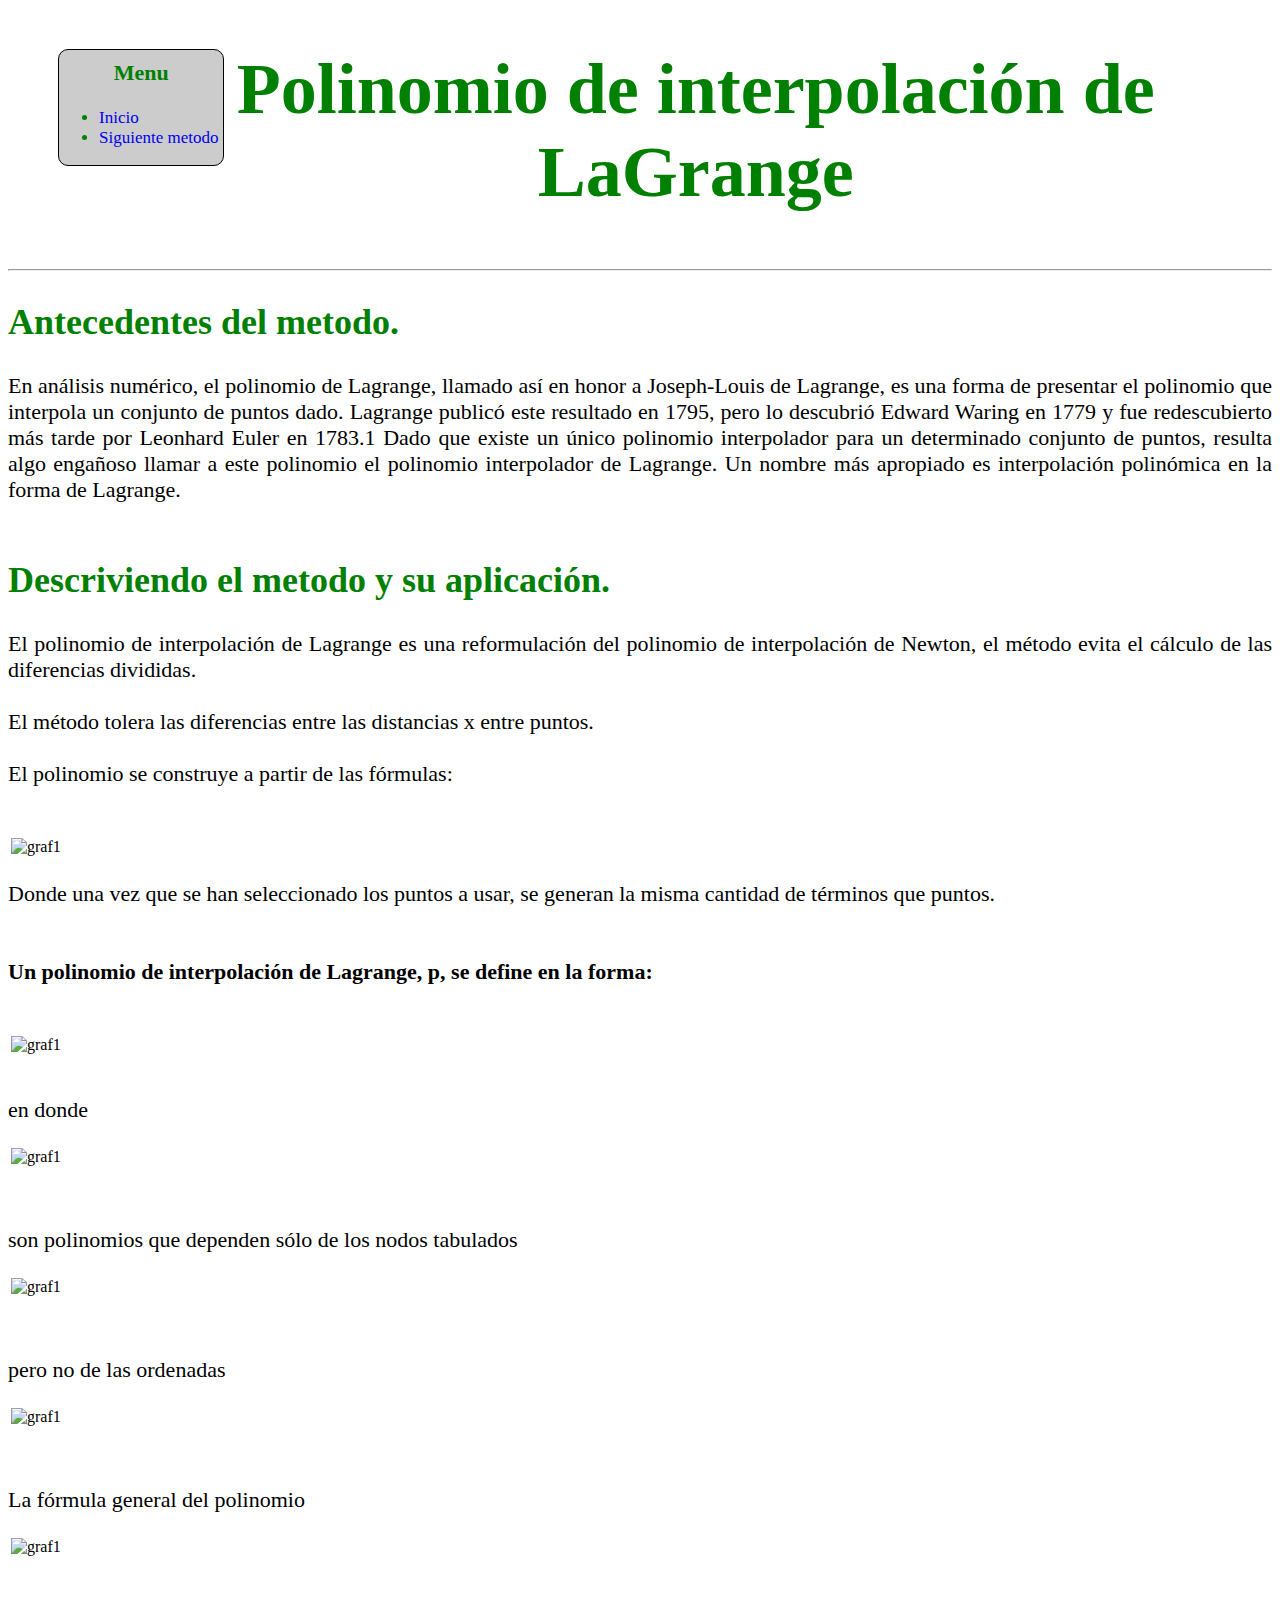
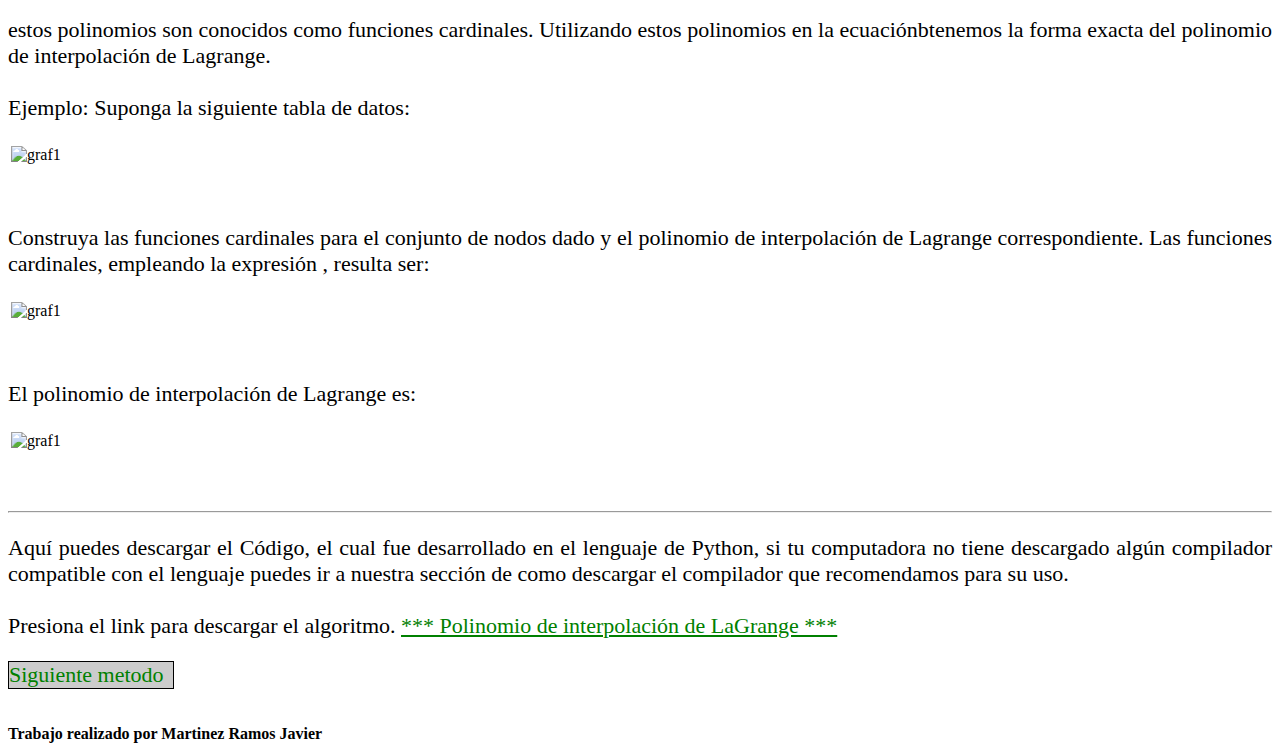
==== lagrange.html @ 382827f1 "Add files via upload" ====
<!DOCTYPE html>
<!DOCTYPE html>
<html lang="en" dir="ltr">
  <head>
    <meta charset="utf-8">
    <title>Lagrange</title>
    <link href="style.css" rel="stylesheet" type="text/css">
  </head>


  <body>
<div>

      <!-- Menu de paginas -->
      <div class="menu_paginas">
        <h3>Menu</h3>
        <ul>
          <li><a href="index.html" style="text-decoration:none" title="index">Inicio</a></li>       
          <li><a href="broyden.html" style="text-decoration:none" title="broyden">Siguiente metodo</a></li>
        </ul>
      </div>

    <!-- titulo -->
    <div class="titulo">
    <blockquote>
    <h1><strong>Polinomio de interpolación de LaGrange</strong></h1>
    </blockquote>
    </div>
    
    <hr>
  </div>

    <!-- antecedentes -->

    <div class="sub_titulos">
  <h2>  <strong>Antecedentes del metodo. </strong> </em> </h2>
  </div>  
  <div class="parrafos">
  <p >
    En análisis numérico, el polinomio de Lagrange, llamado así en honor a Joseph-Louis de Lagrange, es una forma de presentar el polinomio que interpola un conjunto de puntos dado. Lagrange publicó este resultado en 1795, pero lo descubrió Edward Waring en 1779 y fue redescubierto más tarde por Leonhard Euler en 1783.1​ Dado que existe un único polinomio interpolador para un determinado conjunto de puntos, resulta algo engañoso llamar a este polinomio el polinomio interpolador de Lagrange. Un nombre más apropiado es interpolación polinómica en la forma de Lagrange.<br><br>
    

  </p>
  </div>
    <!-- aplicación -->

    <div class="parrafos">

    <div class="sub_titulos">
  <h2>  <strong>Descriviendo el metodo y su aplicación. </strong> </em> </h2>
    </div>

<table>

  <p>  
    El polinomio de interpolación de Lagrange es una reformulación del polinomio de interpolación de Newton, el método evita el cálculo de las diferencias divididas. <br><br>
     El método tolera las diferencias entre las distancias x entre puntos. <br>
<br>
El polinomio se construye a partir de las fórmulas: <br><br>
   </p>

<table>
<tr>
<td>
   <img src="imagenes/form1.jpg" alt="graf1" width="400px">
  </td>
</tr>
</table>
<p>
    Donde una vez que se han seleccionado los puntos a usar, se generan la misma cantidad de términos que puntos. <br><br><br>

    <strong> Un polinomio de interpolación de Lagrange, p, se define en la forma: </strong>
<br><br>

<table>
    <tr>
    <td>
       <img src="imagenes/form2.jpg" alt="graf1" width="900px">
      </td>
    </tr>
    </table> <br>

    <p>
        en donde
    </p>

    <table>
        <tr>
        <td>
           <img src="imagenes/form3.jpg" alt="graf1" width="200px">
          </td>
        </tr>
        </table> <br><br>

        <p>
            son polinomios que dependen sólo de los nodos tabulados
        </p>
        <table>
            <tr>
            <td>
               <img src="imagenes/form4.jpg" alt="graf1" width="200px">
              </td>
            </tr>
            </table> <br><br>
            <p>
                pero no de las ordenadas
            </p>
            <table>
                <tr>
                <td>
                   <img src="imagenes/form5.jpg" alt="graf1" width="200px">
                  </td>
                </tr>
                </table> <br><br>
                <p>
                    La fórmula general del polinomio
                </p>
                <table>
                    <tr>
                    <td>
                       <img src="imagenes/form7.jpg" alt="graf1" width="400px">
                      </td>
                    </tr>
                    </table> <br><br>

                    <p>
                        estos polinomios son conocidos como funciones cardinales. Utilizando estos polinomios en la ecuaciónbtenemos la forma exacta del polinomio de interpolación de Lagrange. <br><br>
                        Ejemplo: Suponga la siguiente tabla de datos:

                    </p>
                    <table>
                        <tr>
                        <td>
                           <img src="imagenes/form8.jpg" alt="graf1" width="700px">
                          </td>
                        </tr>
                        </table> <br><br>
                        <p>
                            Construya las funciones cardinales para el conjunto de nodos dado y el polinomio de interpolación de Lagrange correspondiente. Las funciones cardinales, empleando la expresión , resulta ser:
                        </p>
                        <table>
                            <tr>
                            <td>
                               <img src="imagenes/form9.jpg" alt="graf1" width="700px">
                              </td>
                            </tr>
                            </table> <br><br>
                            <p>
                                El polinomio de interpolación de Lagrange es:
                            </p>
                            <table>
                                <tr>
                                <td>
                                   <img src="imagenes/form10.jpg" alt="graf1" width="700px">
                                  </td>
                                </tr>
                                </table> <br><br>


</p>


</table>
</div>
<div class="descarga_algoritmo">
  <hr>
<p>
  Aquí puedes descargar el Código, el cual fue desarrollado en el lenguaje de Python, si tu computadora no tiene descargado algún compilador compatible con el lenguaje puedes ir a nuestra sección de como descargar el compilador que recomendamos para su uso. 
  <br><br>

  Presiona el link para descargar el algoritmo. 


  <a href="https://drive.google.com/file/d/1K8V8NBHMnWwY6jw-lsd1aWAgA3zVrw6H/view?usp=sharing"   title="punto-fijo"> *** Polinomio de interpolación de LaGrange ***</a>
</p>

<div class="menu_paginas2">
  <a href="broyden.html" style="text-decoration:none" title="broyden">Siguiente metodo</a>
</div>
</div>
<br><br>

<footer class="footer">
 <strong> Trabajo realizado por Martinez Ramos Javier</strong>
</footer>
  </body>
</html>
---- style.css ----
/* Estilos de la pagina inicial */ 

.presentacion{
    text-align: center;
    color: green;
}
.presentacion2{
    margin-top: -15px;
    font-size: 15px;
    text-align: center;
}
.subpresentacion{
    text-align: center;
    font-size: 17px;
}
.parrafo{
    text-align: justify;
    text-decoration-style: dashed;
    font-style: oblique;
    font-size: 22px;
    font-family: Cambria, Cochin, Georgia, Times, 'Times New Roman', serif;
}
.caja-indice{
    float: left;
    background-color: #ccc;
    margin-top: 45px;
    border: 1px solid black;
    border-radius: 15px;
    width: 35%;
}
.caja-indice ul li{
    font-size: 20px;
    margin-top: 20px;
    margin-bottom: 25px;
}
.prueba{
float: left;
font-size: 18px;
width: 55%;
margin-right: 30px;
margin-right: 50px;
margin-top: 50px;
text-align: center;
}
.referencias{
    float: right;
    width: 845px;
}

/* Estilos de las paginas de metodos */

.titulo{
    text-align: center;
    color: green;
    margin-bottom: 55px;
    font-size: 36px;   
    margin-right: 65px;
}
.menu_paginas{
    float: left;
    background-color: #ccc;
    font-size: 17px;
    border: 1px solid black;
    border-radius: 10px;
    width: 13%; 
    height: 13%;
    margin-left: 50px;
    margin-bottom: 5px;
    margin-top: 1px;
    color: green
}
.menu_paginas h3{
    margin-top: 10px;
    text-align: center;
    color: green;
    font-size: 22px;
}
.sub_titulos{
    margin-top: 10px;
    color: green;
    font-size: 24px;
}
.parrafos p{
    text-align: justify;
    font-family: Georgia, 'Times New Roman', Times, serif;
    font-size: 22px;
    
}
.menu_paginas2{
    background-color: #ccc;
    font-size: 10px;
    border: 1px solid black;
    width: 13%; 
    height: 13%; 
    
}

/* Link para descarga */

.descarga_algoritmo p {
    text-align: justify;
    font-family: Georgia, 'Times New Roman', Times, serif;
    font-size: 22px;

}
.descarga_algoritmo a {
    color: green;
    font-size: 22px;
    
}
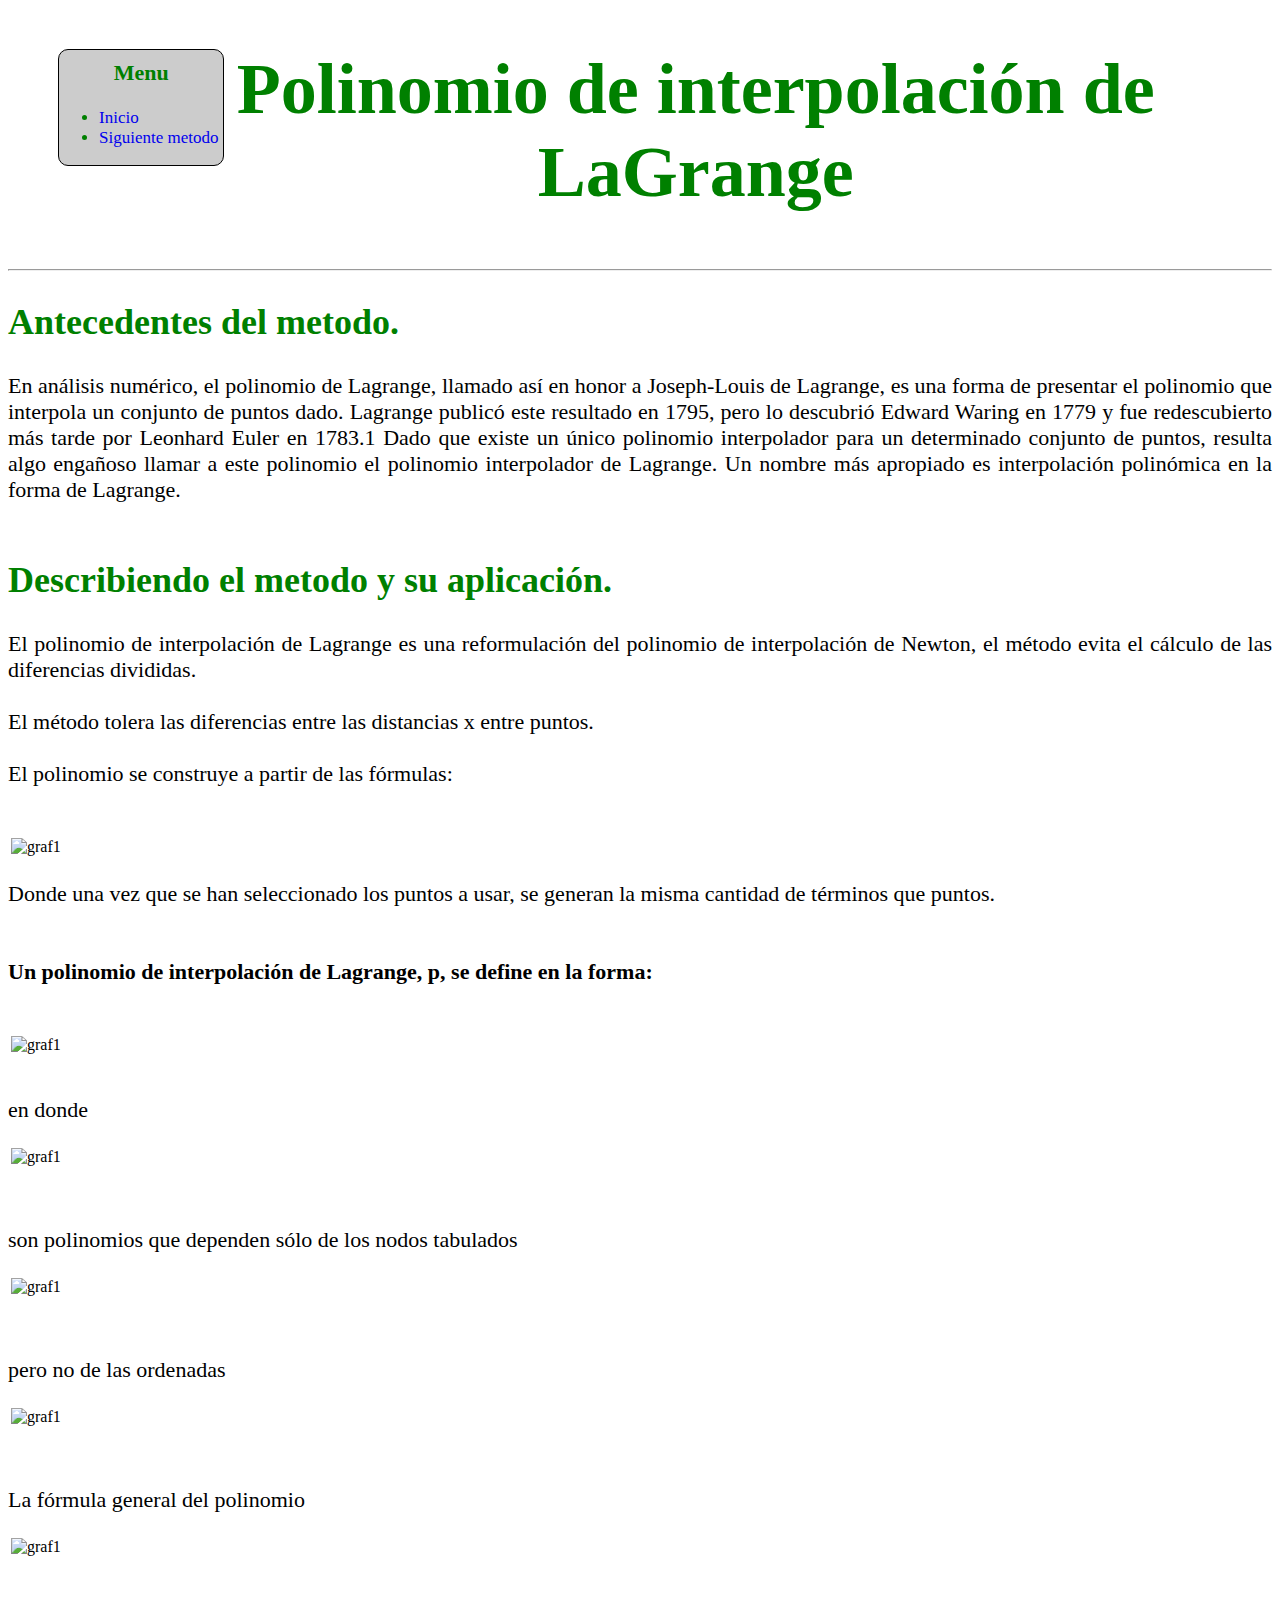
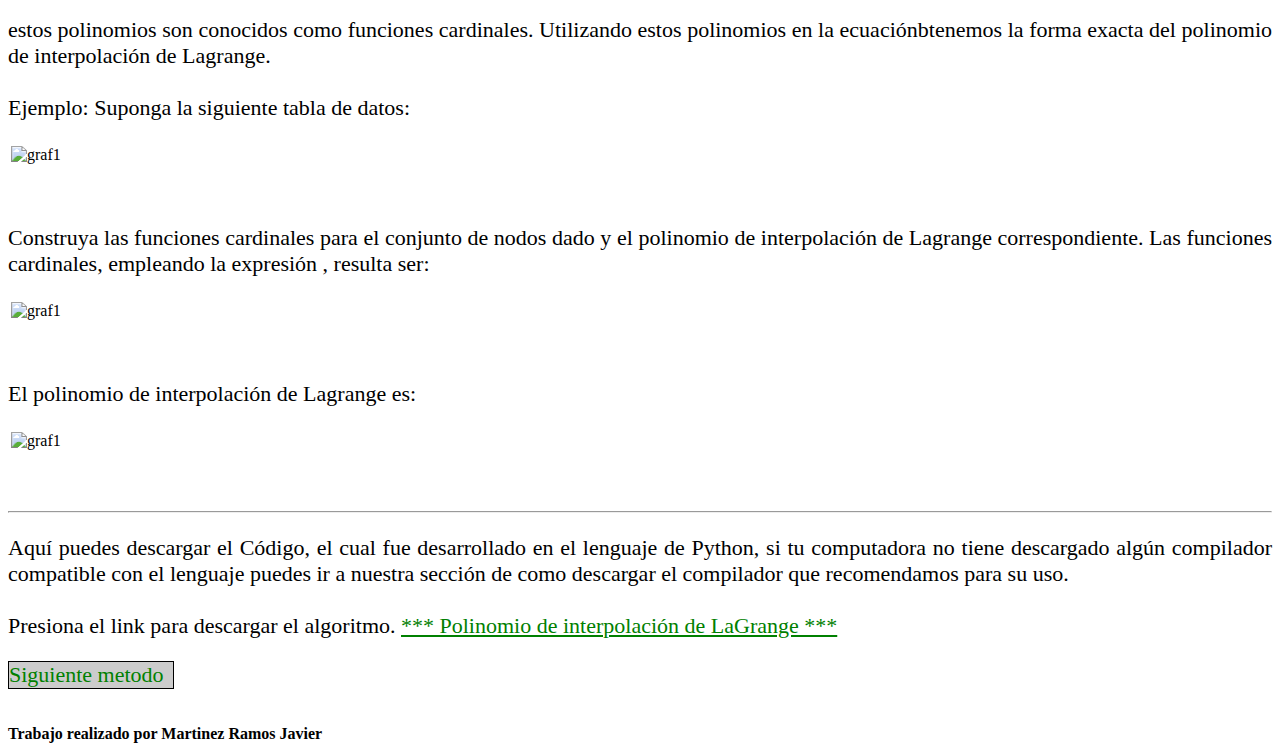
==== commit 1399ae52: "Update lagrange.html" ====
--- a/lagrange.html
+++ b/lagrange.html
@@ -47,7 +47,7 @@
     <div class="parrafos">
 
     <div class="sub_titulos">
-  <h2>  <strong>Descriviendo el metodo y su aplicación. </strong> </em> </h2>
+  <h2>  <strong>Describiendo el metodo y su aplicación. </strong> </em> </h2>
     </div>
 
 <table>
